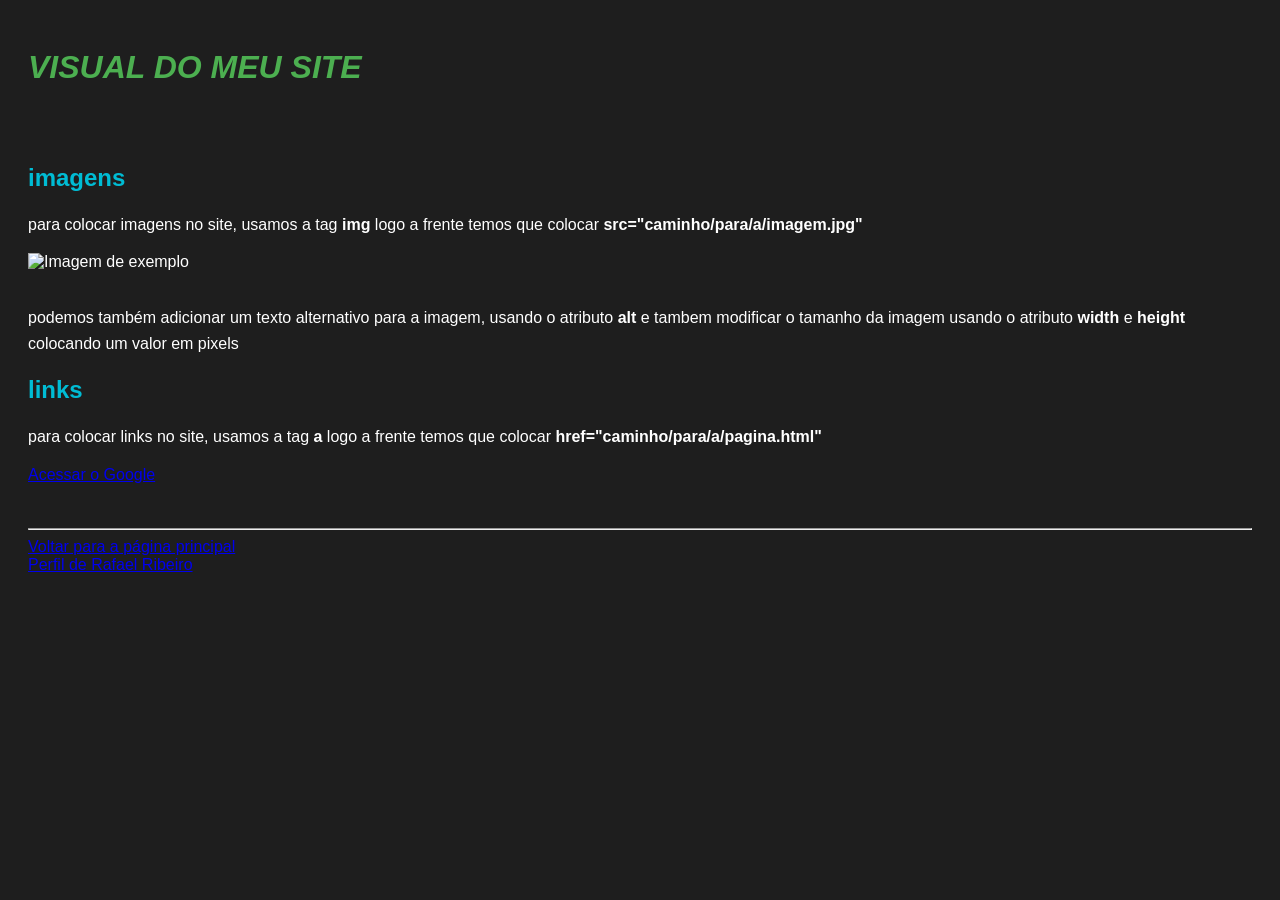
==== pag2.html @ dba4442e "Add files via upload" ====
<!DOCTYPE html>
<html lang="pt-br">

<head>
  <meta charset="UTF-8">
  <meta http-equiv="X-UA-Compatible" content="IE=edge">
  <meta name="viewport" content="width=device-width, initial-scale=1.0">
  <meta name="description" content="esse é o meu primeiro site, onde eu aprendo os conceitos basicos de html">
  <meta name="keywords"
    content="html, css, javascript, site, desenvolvimento web, programação web, conceitos basicos, estrutura de site">
  <meta name="author" content="Rafael Ribeiro">
  <title>Meu Primeiro Site</title>
  <style>
    body {
      background-color: #1e1e1e;
      color: white;
      font-family: Arial;
      padding: 20px;
    }

    h1 {
      color: #4CAF50;
    }

    h2 {
      color: #00bcd4;
    }

    p {
      line-height: 1.6;
    }
  </style>
</head>

<body>
  <h1><B><I>VISUAL DO MEU SITE</I></B></h1><br><br>
  <h2><b>imagens</b></h2>
  <p>para colocar imagens no site, usamos a tag <b>img</b> logo a frente temos que colocar
    <b>src="caminho/para/a/imagem.jpg"</b> </p>
  <img src="img/pexels-nanda-gopal-lakshman-1548481679-27667695.jpg" width="500" alt="Imagem de exemplo"><br><br>
  <p>podemos também adicionar um texto alternativo para a imagem, usando o atributo <b>alt</b> e tambem modificar o
    tamanho da imagem usando o atributo <b>width</b> e <b>height</b> colocando um valor em pixels</p>
  <h2><b>links</b></h2>
  <p>para colocar links no site, usamos a tag <b>a</b> logo a frente temos que colocar
    <b>href="caminho/para/a/pagina.html"</b> </p>
  <a href="https://www.google.com" target="_blank">Acessar o Google</a><br><br>








  <br>
  <hr>
  <a href="1706.html">Voltar para a página principal</a> <br>
  <a href="w72.html/w7m.html">Perfil de Rafael Ribeiro</a>

</body>

</html>
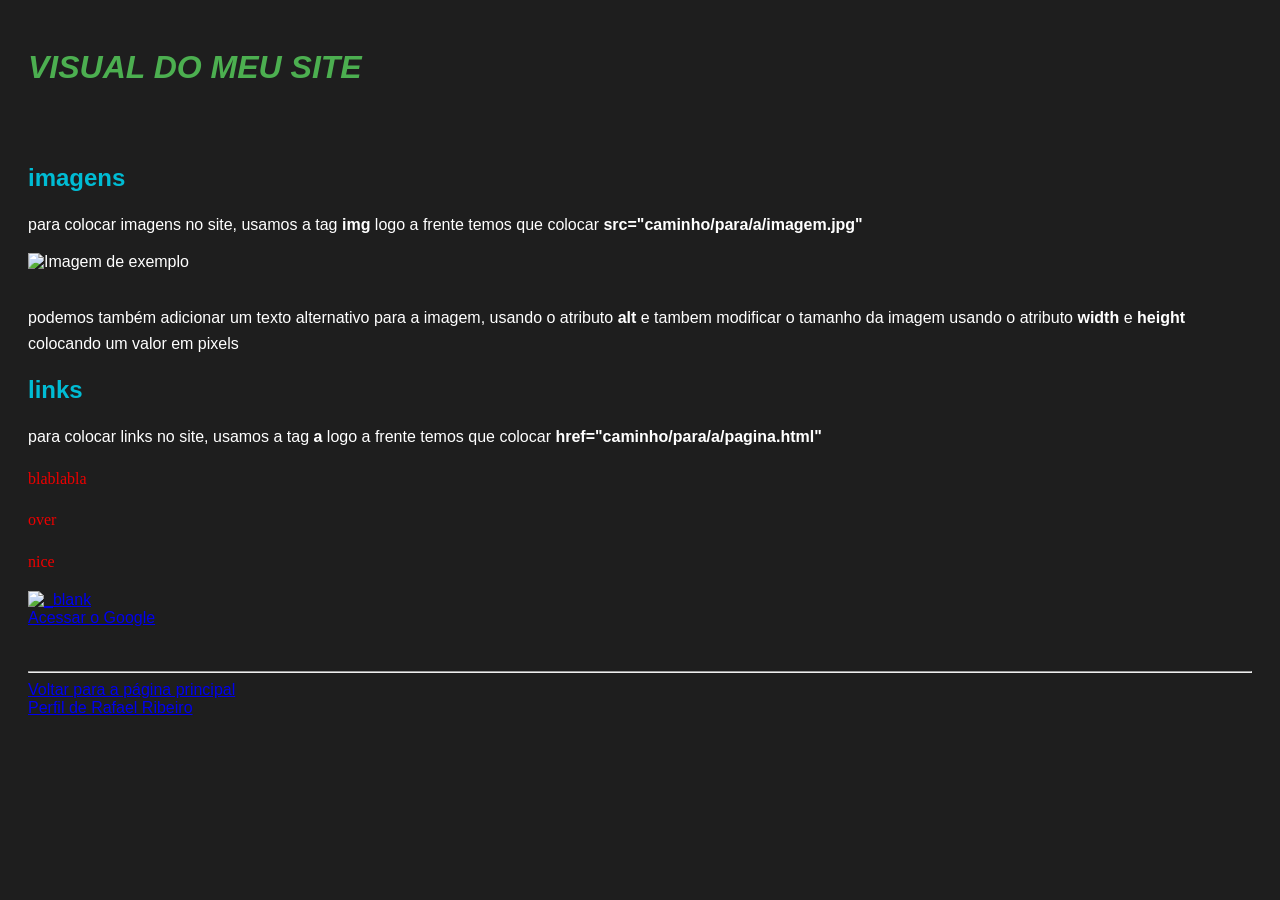
==== commit dc7e28fd: "Enhance pag2.html with new styles and content Added new styles and additional content including link" ====
--- a/pag2.html
+++ b/pag2.html
@@ -2,61 +2,76 @@
 <html lang="pt-br">
 
 <head>
-  <meta charset="UTF-8">
-  <meta http-equiv="X-UA-Compatible" content="IE=edge">
-  <meta name="viewport" content="width=device-width, initial-scale=1.0">
-  <meta name="description" content="esse é o meu primeiro site, onde eu aprendo os conceitos basicos de html">
-  <meta name="keywords"
-    content="html, css, javascript, site, desenvolvimento web, programação web, conceitos basicos, estrutura de site">
-  <meta name="author" content="Rafael Ribeiro">
-  <title>Meu Primeiro Site</title>
-  <style>
-    body {
-      background-color: #1e1e1e;
-      color: white;
-      font-family: Arial;
-      padding: 20px;
-    }
+    <meta charset="UTF-8">
+    <meta http-equiv="X-UA-Compatible" content="IE=edge">
+    <meta name="viewport" content="width=device-width, initial-scale=1.0">
+    <meta name="description" content="esse é o meu primeiro site, onde eu aprendo os conceitos basicos de html">
+    <meta name="keywords"
+        content="html, css, javascript, site, desenvolvimento web, programação web, conceitos basicos, estrutura de site">
+    <meta name="author" content="Rafael Ribeiro">
+    <title>Meu Primeiro Site</title>
+    <style>
+        body {
+            background-color: #1e1e1e;
+            color: white;
+            font-family: Arial;
+            padding: 20px;
+        }
 
-    h1 {
-      color: #4CAF50;
-    }
+        h1 {
+            color: #4CAF50;
+        }
 
-    h2 {
-      color: #00bcd4;
-    }
+        h2 {
+            color: #00bcd4;
+        }
 
-    p {
-      line-height: 1.6;
-    }
-  </style>
+        p {
+            line-height: 1.6;
+        }
+    </style>
 </head>
 
 <body>
-  <h1><B><I>VISUAL DO MEU SITE</I></B></h1><br><br>
-  <h2><b>imagens</b></h2>
-  <p>para colocar imagens no site, usamos a tag <b>img</b> logo a frente temos que colocar
-    <b>src="caminho/para/a/imagem.jpg"</b> </p>
-  <img src="img/pexels-nanda-gopal-lakshman-1548481679-27667695.jpg" width="500" alt="Imagem de exemplo"><br><br>
-  <p>podemos também adicionar um texto alternativo para a imagem, usando o atributo <b>alt</b> e tambem modificar o
-    tamanho da imagem usando o atributo <b>width</b> e <b>height</b> colocando um valor em pixels</p>
-  <h2><b>links</b></h2>
-  <p>para colocar links no site, usamos a tag <b>a</b> logo a frente temos que colocar
-    <b>href="caminho/para/a/pagina.html"</b> </p>
-  <a href="https://www.google.com" target="_blank">Acessar o Google</a><br><br>
+    <h1><B><I>VISUAL DO MEU SITE</I></B></h1><br><br>
+    <h2><b>imagens</b></h2>
+    <p>para colocar imagens no site, usamos a tag <b>img</b> logo a frente temos que colocar
+        <b>src="caminho/para/a/imagem.jpg"</b>
+    </p>
+    <img src="img/pexels-nanda-gopal-lakshman-1548481679-27667695.jpg" width="500" alt="Imagem de exemplo"><br><br>
+    <p>podemos também adicionar um texto alternativo para a imagem, usando o atributo <b>alt</b> e tambem modificar o
+        tamanho da imagem usando o atributo <b>width</b> e <b>height</b> colocando um valor em pixels</p>
+    <h2><b>links</b></h2>
+    <p>para colocar links no site, usamos a tag <b>a</b> logo a frente temos que colocar
+        <b>href="caminho/para/a/pagina.html"</b>
+    </p>
+
+
+    <style>
+        .o7 {
+            color: rgb(236, 0, 0);
+            font-family: cursive;
+        }
+    </style>
+
+    <p class="o7">blablabla</p>
+    <p class="o7">over</p>
+    <p class="o7">nice</p>
+
+    <a href="https://www.youtube.com/watch?v=ZHMY6nvZAqs"><img
+            src="https://www.drawingforall.net/wp-content/uploads/2015/05/how-to-draw-spider-mans-logo-featured-image.jpg.webp"
+            alt="_blank" width="250"></a><br>
 
 
 
+    <a href="https://www.google.com" target="_blank">Acessar o Google</a><br><br>
 
 
-
-
-
-  <br>
-  <hr>
-  <a href="1706.html">Voltar para a página principal</a> <br>
-  <a href="w72.html/w7m.html">Perfil de Rafael Ribeiro</a>
+    <br>
+    <hr>
+    <a href="index.html">Voltar para a página principal</a> <br>
+    <a href="w72.html/w7m.html">Perfil de Rafael Ribeiro</a>
 
 </body>
 
-</html>+</html>
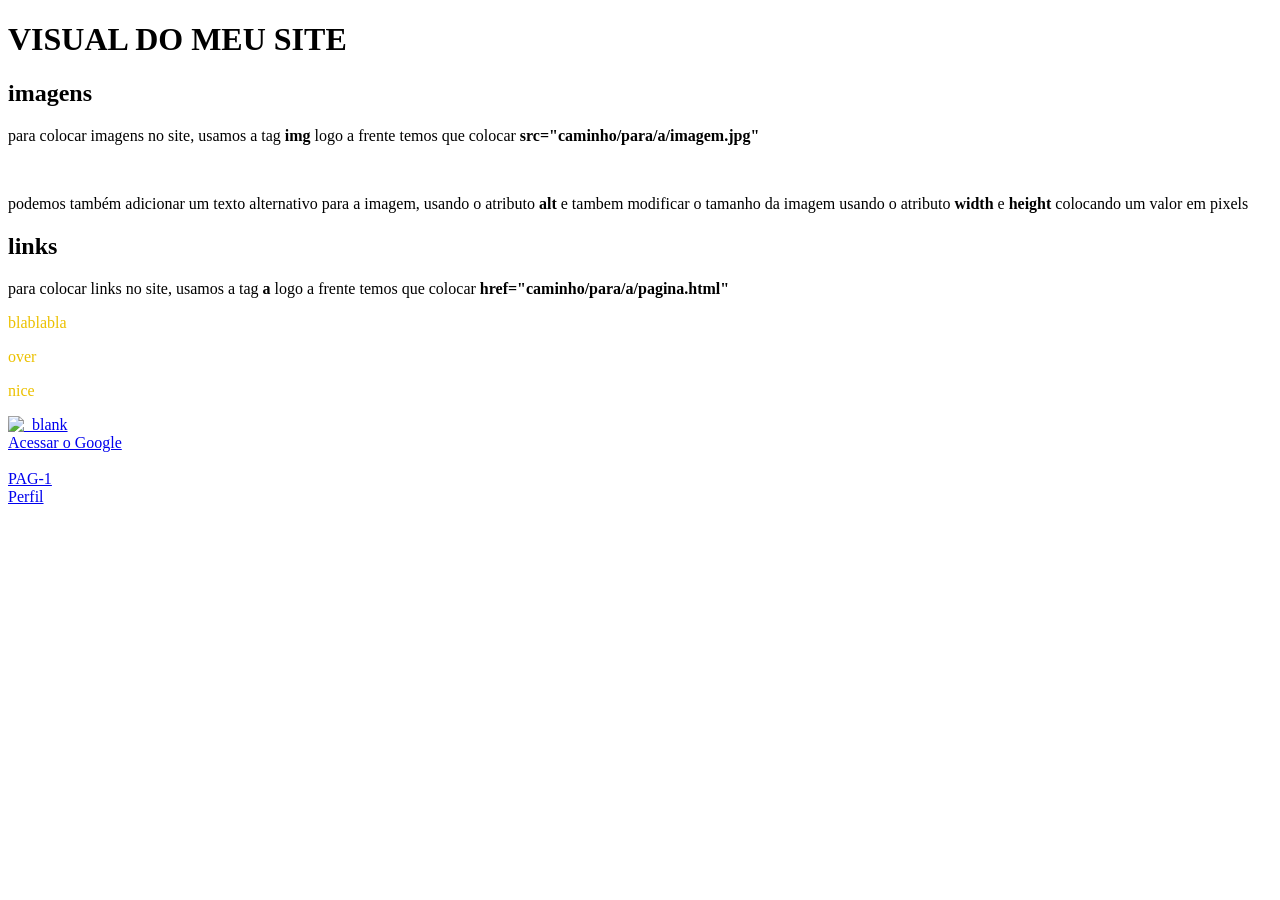
==== commit 0593b4b0: "Update pag2.html" ====
--- a/pag2.html
+++ b/pag2.html
@@ -9,69 +9,78 @@
     <meta name="keywords"
         content="html, css, javascript, site, desenvolvimento web, programação web, conceitos basicos, estrutura de site">
     <meta name="author" content="Rafael Ribeiro">
+    <link rel="stylesheet" href="style.css">
     <title>Meu Primeiro Site</title>
-    <style>
-        body {
-            background-color: #1e1e1e;
-            color: white;
-            font-family: Arial;
-            padding: 20px;
-        }
 
-        h1 {
-            color: #4CAF50;
-        }
+    <style class="Oswald">
+        @import url('https://fonts.googleapis.com/css2?family=Oswald:wght@200..700&display=swap');
+    </style>
+    <link rel="preconnect" href="https://fonts.googleapis.com">
+    <link rel="preconnect" href="https://fonts.gstatic.com" crossorigin>
+    <link href="https://fonts.googleapis.com/css2?family=Changa+One:ital@0;1&family=Oswald:wght@200..700&display=swap"
+        rel="stylesheet">
 
-        h2 {
-            color: #00bcd4;
-        }
-
-        p {
-            line-height: 1.6;
-        }
-    </style>
 </head>
 
 <body>
-    <h1><B><I>VISUAL DO MEU SITE</I></B></h1><br><br>
-    <h2><b>imagens</b></h2>
-    <p>para colocar imagens no site, usamos a tag <b>img</b> logo a frente temos que colocar
-        <b>src="caminho/para/a/imagem.jpg"</b>
-    </p>
-    <img src="img/pexels-nanda-gopal-lakshman-1548481679-27667695.jpg" width="500" alt="Imagem de exemplo"><br><br>
-    <p>podemos também adicionar um texto alternativo para a imagem, usando o atributo <b>alt</b> e tambem modificar o
-        tamanho da imagem usando o atributo <b>width</b> e <b>height</b> colocando um valor em pixels</p>
-    <h2><b>links</b></h2>
-    <p>para colocar links no site, usamos a tag <b>a</b> logo a frente temos que colocar
-        <b>href="caminho/para/a/pagina.html"</b>
-    </p>
+    <header>
+        <div class="P">
+            <div class="V">
+                <h1 class="Oswald" ; aling-itens>
+                    VISUAL DO MEU SITE
+                </h1>
+            </div>
+    </header>
+    <main>
+        <div class="C">
+            <h2 class="changa-one-regular-italic">imagens</h2>
+            <p class="Oswald">para colocar imagens no site, usamos a tag <b>img</b> logo a frente temos que colocar
+                <b>src="caminho/para/a/imagem.jpg"</b>
+            </p>
+
+            <img src="https://www.pexels.com/pt-br/video/por-do-sol-dourado-refletido-nas-ondas-do-oceano-38329624/"
+                alt="">
 
 
-    <style>
-        .o7 {
-            color: rgb(236, 0, 0);
-            font-family: cursive;
-        }
-    </style>
+            <p>podemos também adicionar um texto alternativo para a imagem, usando o atributo <b>alt</b> e tambem
+                modificar
+                o
+                tamanho da imagem usando o atributo <b>width</b> e <b>height</b> colocando um valor em pixels</p>
+            <h2><b>links</b></h2>
+            <p>para colocar links no site, usamos a tag <b>a</b> logo a frente temos que colocar
+                <b>href="caminho/para/a/pagina.html"</b>
+            </p>
 
-    <p class="o7">blablabla</p>
-    <p class="o7">over</p>
-    <p class="o7">nice</p>
 
-    <a href="https://www.youtube.com/watch?v=ZHMY6nvZAqs"><img
-            src="https://www.drawingforall.net/wp-content/uploads/2015/05/how-to-draw-spider-mans-logo-featured-image.jpg.webp"
-            alt="_blank" width="250"></a><br>
+            <style>
+                .o7 {
+                    color: rgb(236, 193, 0);
+                    font-family: cursive;
+                }
+            </style>
+
+            <p class="o7">blablabla</p>
+            <p class="o7">over</p>
+            <p class="o7">nice</p>
+
+            <a href="https://www.youtube.com/watch?v=ZHMY6nvZAqs"><img
+                    src="https://www.drawingforall.net/wp-content/uploads/2015/05/how-to-draw-spider-mans-logo-featured-image.jpg.webp"
+                    alt="_blank" width="250"></a><br>
 
 
 
-    <a href="https://www.google.com" target="_blank">Acessar o Google</a><br><br>
+            <a href="https://www.google.com" target="_blank">Acessar o Google</a>
+        </div>
+    </main>
+    <footer>
+        <div class="G">
+            <br>
 
-
-    <br>
-    <hr>
-    <a href="index.html">Voltar para a página principal</a> <br>
-    <a href="w72.html/w7m.html">Perfil de Rafael Ribeiro</a>
-
+            <a href="index.html" class="footer">PAG-1</a> <br>
+            <a href="w72.html/w7m.html" class="footer">Perfil</a>
+        </div>
+        </div>
+    </footer>
 </body>
 
 </html>
